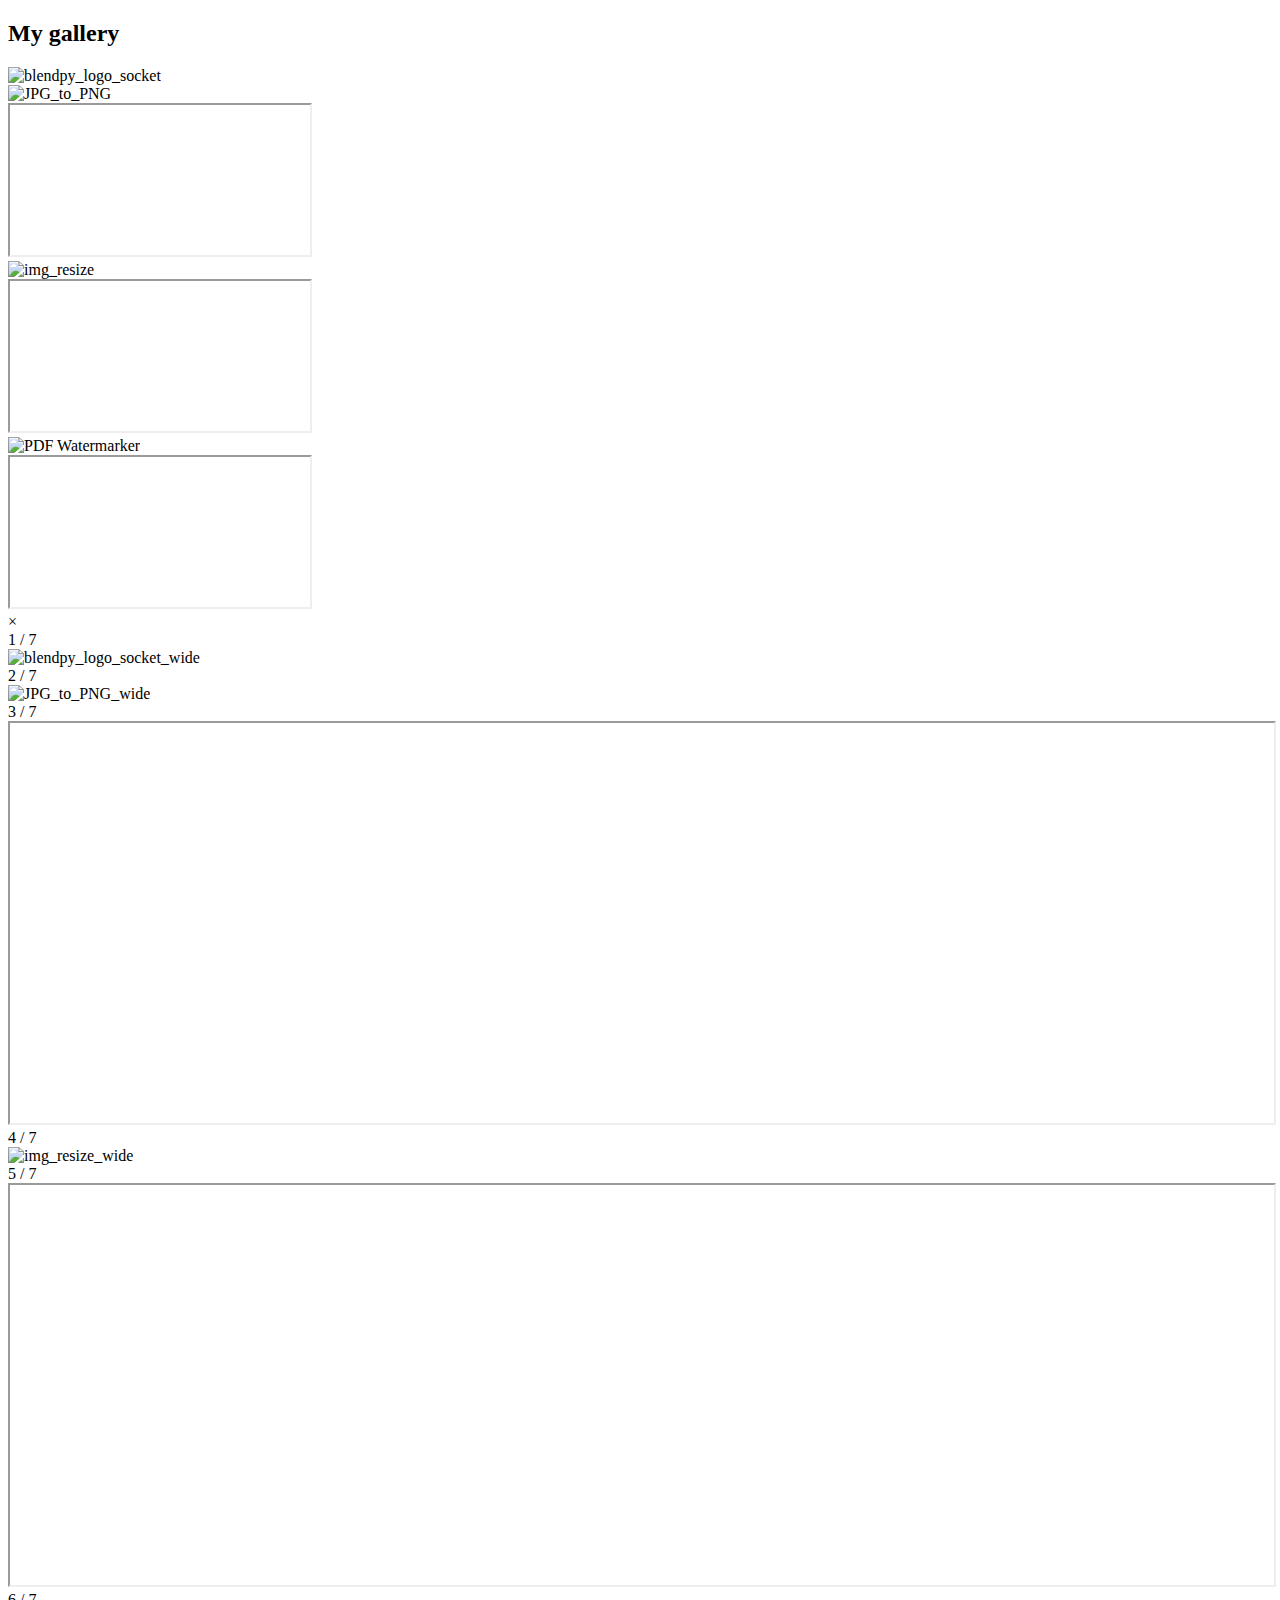
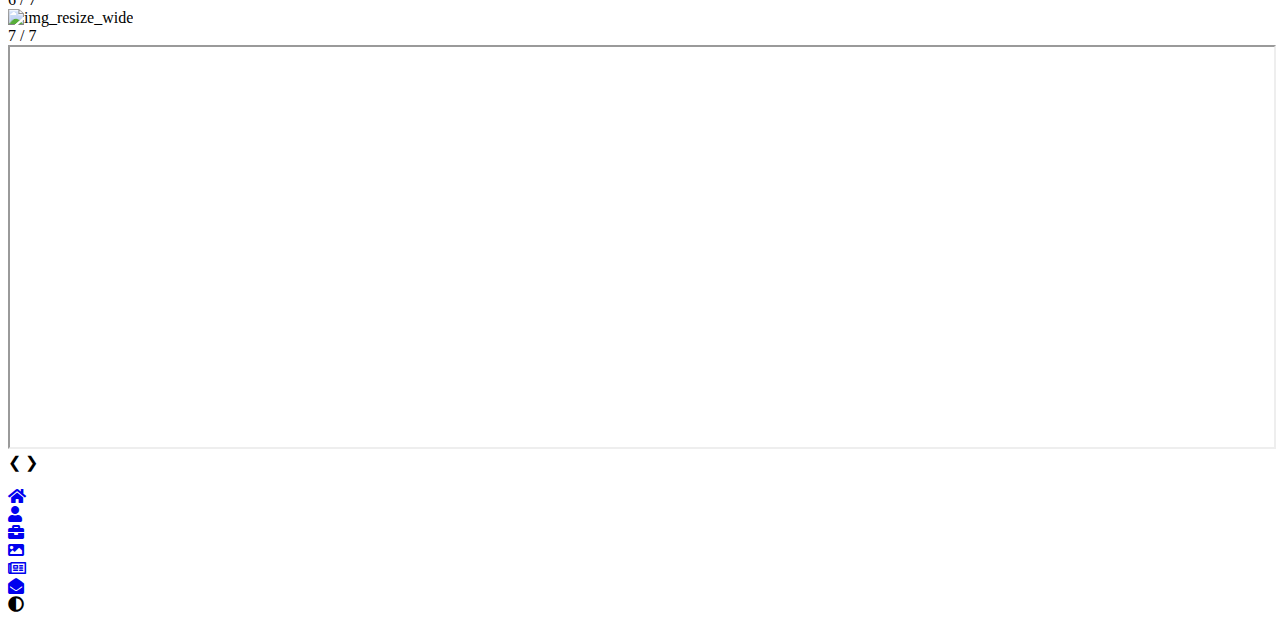
==== templates/gallery.html @ cebc887a "my porfolio website" ====
<!DOCTYPE html>
<html lang="en" xmlns="http://www.w3.org/1999/html">
<head>
    <meta charset="UTF-8">
    <meta http-equiv="X-UA-Compatible" content="IE=edge">
    <meta name="viewport" content="width=device-width, initial-scale=1.0">
    <title>Clarsen D'Artois | Gallery</title>
    <link rel="stylesheet" href="./static/styles/styles.css">
    <link rel="stylesheet" href="./static/styles/styles2.css">
    <link rel="preconnect" href="https://fonts.googleapis.com">
    <link rel="preconnect" href="https://fonts.gstatic.com" crossorigin>
    <link rel="stylesheet" href="https://cdnjs.cloudflare.com/ajax/libs/font-awesome/5.15.4/css/all.min.css"
          integrity="sha512-1ycn6IcaQQ40/MKBW2W4Rhis/DbILU74C1vSrLJxCq57o941Ym01SwNsOMqvEBFlcgUa6xLiPY/NS5R+E6ztJQ=="
          crossorigin="anonymous" referrerpolicy="no-referrer"/>
    <link href="https://fonts.googleapis.com/css2?family=Poppins:wght@400;500;600;700;1000&display=swap"
          rel="stylesheet">
    <link rel="shortcut icon" href="{{ url_for('static', filename='favicon.ico') }}">
</head>
<body>
<header class="container active">
    <div class="main-title">
        <h2>My <span>gallery</span></h2>
    </div>
    <div class="portfolios">
        <div class="portfolio-item">
            <div class="image">
                <div class="row">
                    <div class="column">
                        <img src="./static/img/blendpy_logo_socket.png" alt="blendpy_logo_socket"
                             onclick="openModal();currentSlide(1)"
                             class="hover-shadow">
                    </div>
                </div>
            </div>
        </div>
        <div class="portfolio-item">
            <div class="image">
                <div class="row">
                    <div class="column">
                        <img src="./static/img/JPG_to_PNG.png" alt="JPG_to_PNG"
                             onclick="openModal();currentSlide(1)"
                             class="hover-shadow">
                    </div>
                </div>
            </div>
        </div>
        <div class="portfolio-item">
            <div class="image">
                <div class="row">
                    <div class="column">
                        <iframe src="https://www.youtube.com/@blendpy"
                                onclick="openModal();currentSlide(1)"
                                class="hover-shadow">
                        </iframe>
                    </div>
                </div>
            </div>
        </div>
        <div class="portfolio-item">
            <div class="image">
                <div class="row">
                    <div class="column">
                        <img src="./static/img/img_resize.png" alt="img_resize"
                             onclick="openModal();currentSlide(1)"
                             class="hover-shadow">
                    </div>
                </div>
            </div>
        </div>
        <div class="portfolio-item">
            <div class="image">
                <div class="row">
                    <div class="column">
                        <iframe src="https://www.youtube.com/@blendpy"
                                onclick="openModal();currentSlide(1)"
                                class="hover-shadow">
                        </iframe>
                    </div>
                </div>
            </div>
        </div>
        <div class="portfolio-item">
            <div class="image">
                <div class="row">
                    <div class="column">
                        <img src="./static/img/pdf_watermarker.png" alt="PDF Watermarker"
                             onclick="openModal();currentSlide(1)"
                             class="hover-shadow">
                    </div>
                </div>
            </div>
        </div>
        <div class="portfolio-item">
            <div class="image">
                <div class="row">
                    <div class="column">
                        <iframe src="https://www.youtube.com/@blendpy"
                                onclick="openModal();currentSlide(1)"
                                class="hover-shadow">
                        </iframe>
                    </div>
                </div>
            </div>
        </div>
    </div>
    <div id="myModal" class="modal">
        <span class="close cursor" onclick="closeModal()">&times;</span>
        <div class="modal-content">

            <div class="mySlides">
                <div class="numbertext">1 / 7</div>
                <img src="./static/img/blendpy_logo_socket_wide.png" alt="blendpy_logo_socket_wide"
                     style="width:100%;">
            </div>
            <div class="mySlides">
                <div class="numbertext">2 / 7</div>
                <img src="./static/img/JPG_to_PNG_wide.png" alt="JPG_to_PNG_wide" style="width:100%;">
            </div>
            <div class="mySlides">
                <div class="numbertext">3 / 7</div>
                <iframe src="https://www.youtube.com/@blendpy" style="width:100%;height:400px;">
                </iframe>
            </div>
            <div class="mySlides">
                <div class="numbertext">4 / 7</div>
                <img src="./static/img/img_resize_wide.png" alt="img_resize_wide" style="width:100%;">
            </div>
            <div class="mySlides">
                <div class="numbertext">5 / 7</div>
                <iframe src="https://www.youtube.com/@blendpy" style="width:100%;height:400px;">
                </iframe>
            </div>
            <div class="mySlides">
                <div class="numbertext">6 / 7</div>
                <img src="./static/img/pdf_watermarker_wide.png" alt="img_resize_wide" style="width:100%;">
            </div>
            <div class="mySlides">
                <div class="numbertext">7 / 7</div>
                <iframe src="https://www.youtube.com/@blendpy" style="width:100%;height:400px;">
                </iframe>
            </div>
            <a class="prev" onclick="plusSlides(-1)">&#10094;</a>
            <a class="next" onclick="plusSlides(1)">&#10095;</a>

            <div class="caption-container">
                <p id="caption"></p>
            </div>
        </div>
    </div>
</header>
<div class="controls">
    <div><a href="./index.html" class="control">
        <i class="fas fa-home"></i></a>
    </div>
    <div><a href="./about.html" class="control">
        <i class="fas fa-user"></i></a>
    </div>
    <div><a href="./portfolio.html" class="control">
        <i class="fas fa-briefcase"></i></a>
    </div>
    <div><a href="./gallery.html" class="control active-btn">
        <i class="fas fa-image"></i></a>
    </div>
    <div><a href="./blogs.html" class="control">
        <i class="far fa-newspaper"></i></a>
    </div>
    <div><a href="./contact.html" class="control">
        <i class="fas fa-envelope-open"></i></a>
    </div>
</div>
<div class="theme-btn">
    <i class="fas fa-adjust"></i>
</div>
<script src="./static/app.js"></script>
<script src="./static/app2.js"></script>
</body>
</html>
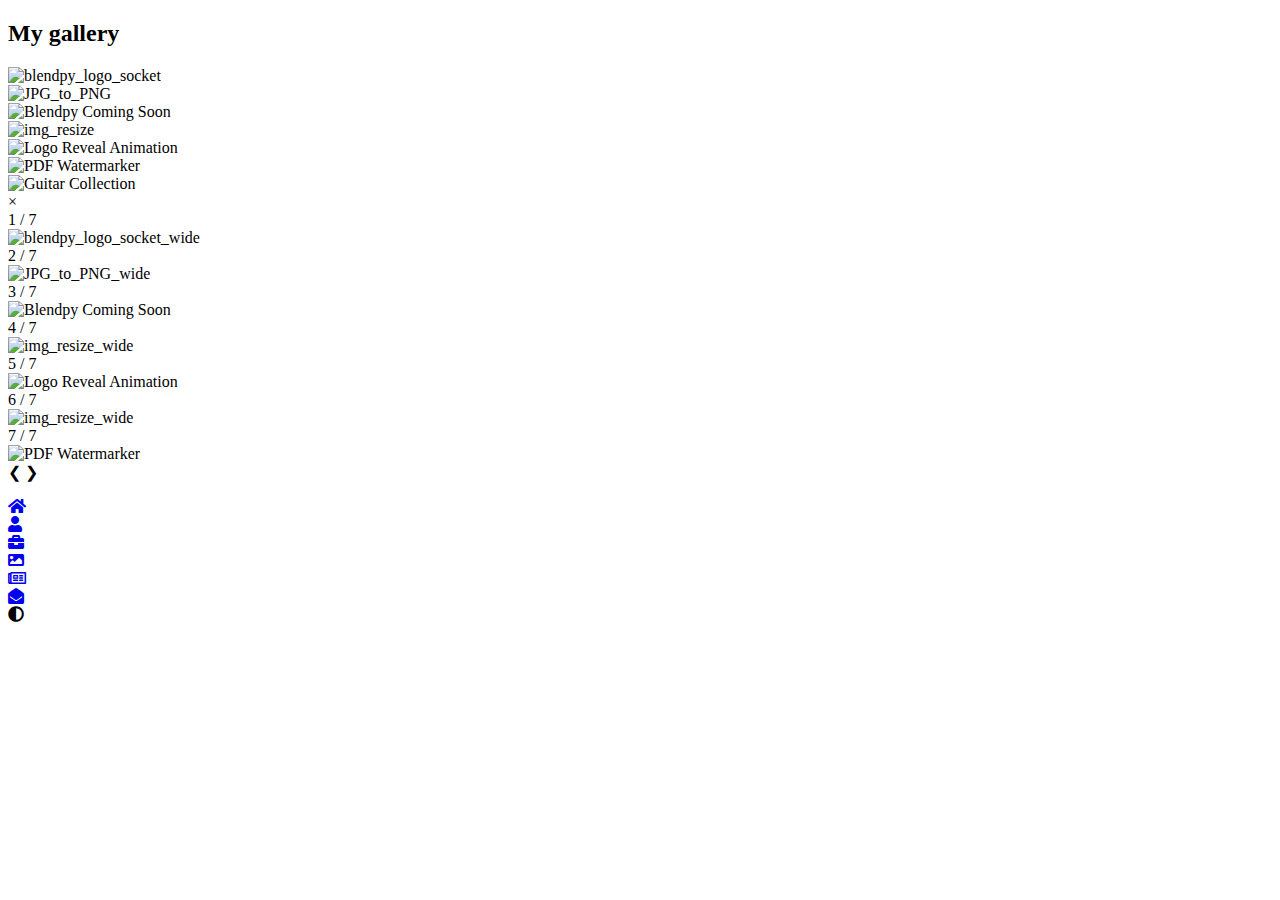
==== commit b23642ef: "Update gallery.html" ====
--- a/templates/gallery.html
+++ b/templates/gallery.html
@@ -48,10 +48,9 @@
             <div class="image">
                 <div class="row">
                     <div class="column">
-                        <iframe src="https://www.youtube.com/@blendpy"
-                                onclick="openModal();currentSlide(1)"
-                                class="hover-shadow">
-                        </iframe>
+                        <img src="./static/img/Blendpy_Coming_Soon.png" alt="Blendpy Coming Soon"
+                             onclick="openModal();currentSlide(1)"
+                             class="hover-shadow">
                     </div>
                 </div>
             </div>
@@ -71,10 +70,9 @@
             <div class="image">
                 <div class="row">
                     <div class="column">
-                        <iframe src="https://www.youtube.com/@blendpy"
-                                onclick="openModal();currentSlide(1)"
-                                class="hover-shadow">
-                        </iframe>
+                        <img src="./static/img/Blendpy_Logo_Reveal_Animation.png" alt="Logo Reveal Animation"
+                             onclick="openModal();currentSlide(1)"
+                             class="hover-shadow">
                     </div>
                 </div>
             </div>
@@ -94,10 +92,9 @@
             <div class="image">
                 <div class="row">
                     <div class="column">
-                        <iframe src="https://www.youtube.com/@blendpy"
-                                onclick="openModal();currentSlide(1)"
-                                class="hover-shadow">
-                        </iframe>
+                        <img src="./static/img/Guitar_Collection_Night.png" alt="Guitar Collection"
+                             onclick="openModal();currentSlide(1)"
+                             class="hover-shadow">
                     </div>
                 </div>
             </div>
@@ -118,8 +115,7 @@
             </div>
             <div class="mySlides">
                 <div class="numbertext">3 / 7</div>
-                <iframe src="https://www.youtube.com/@blendpy" style="width:100%;height:400px;">
-                </iframe>
+                <img src="./static/img/Blendpy_Coming_Soon.png" alt="Blendpy Coming Soon" style="width:100%;">
             </div>
             <div class="mySlides">
                 <div class="numbertext">4 / 7</div>
@@ -127,8 +123,7 @@
             </div>
             <div class="mySlides">
                 <div class="numbertext">5 / 7</div>
-                <iframe src="https://www.youtube.com/@blendpy" style="width:100%;height:400px;">
-                </iframe>
+                <img src="./static/img/Blendpy_Logo_Reveal_Animation.png" alt="Logo Reveal Animation" style="width:100%;">
             </div>
             <div class="mySlides">
                 <div class="numbertext">6 / 7</div>
@@ -136,8 +131,7 @@
             </div>
             <div class="mySlides">
                 <div class="numbertext">7 / 7</div>
-                <iframe src="https://www.youtube.com/@blendpy" style="width:100%;height:400px;">
-                </iframe>
+                <img src="./static/img/pdf_watermarker.png" alt="PDF Watermarker" style="width:100%;">
             </div>
             <a class="prev" onclick="plusSlides(-1)">&#10094;</a>
             <a class="next" onclick="plusSlides(1)">&#10095;</a>
@@ -174,4 +168,4 @@
 <script src="./static/app.js"></script>
 <script src="./static/app2.js"></script>
 </body>
-</html>+</html>
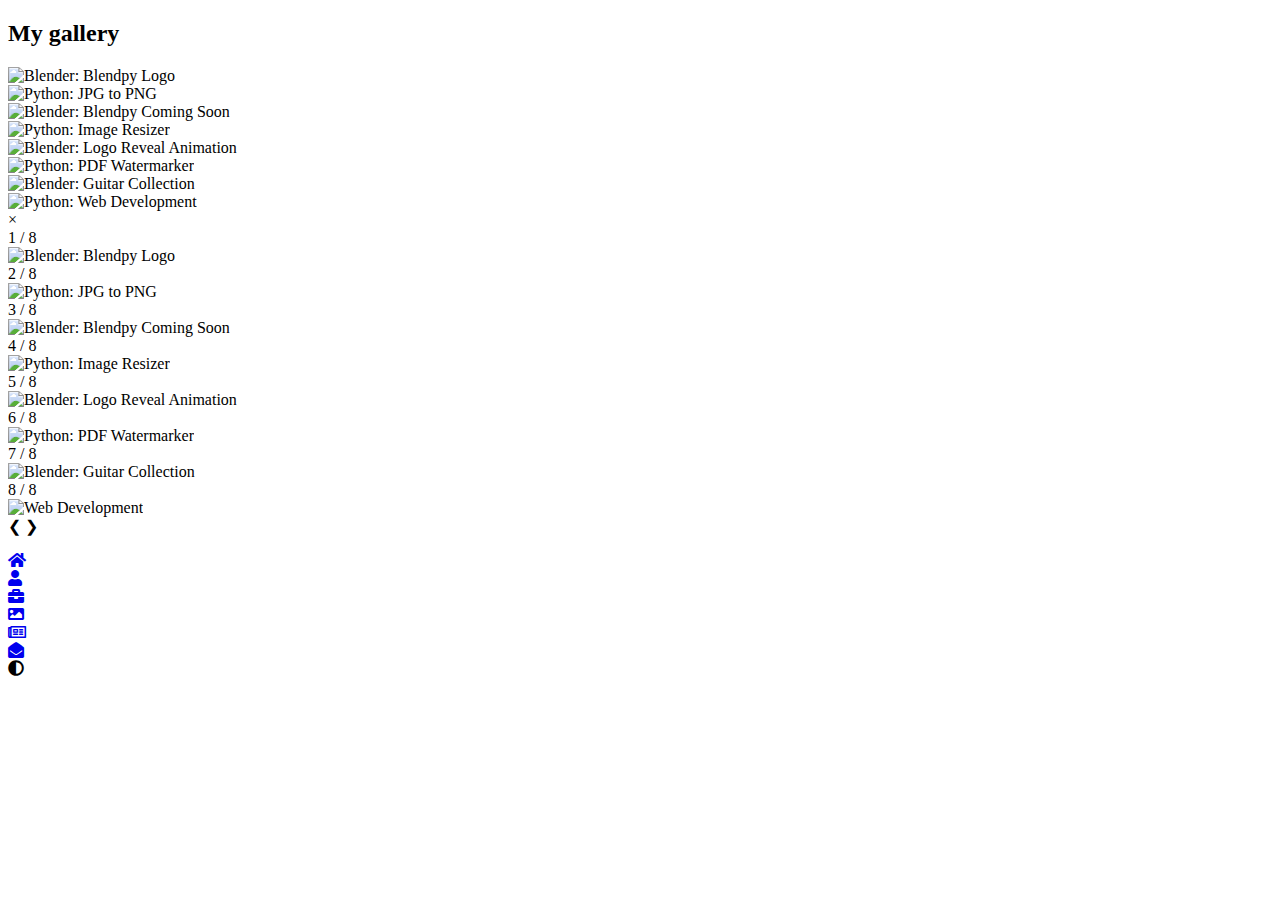
==== commit 20bb88cb: "Update gallery.html" ====
--- a/templates/gallery.html
+++ b/templates/gallery.html
@@ -26,7 +26,7 @@
             <div class="image">
                 <div class="row">
                     <div class="column">
-                        <img src="./static/img/blendpy_logo_socket.png" alt="blendpy_logo_socket"
+                        <img src="./static/img/blendpy_logo_socket.png" alt="Blender: Blendpy Logo"
                              onclick="openModal();currentSlide(1)"
                              class="hover-shadow">
                     </div>
@@ -37,7 +37,7 @@
             <div class="image">
                 <div class="row">
                     <div class="column">
-                        <img src="./static/img/JPG_to_PNG.png" alt="JPG_to_PNG"
+                        <img src="./static/img/JPG_to_PNG.png" alt="Python: JPG to PNG"
                              onclick="openModal();currentSlide(1)"
                              class="hover-shadow">
                     </div>
@@ -48,7 +48,7 @@
             <div class="image">
                 <div class="row">
                     <div class="column">
-                        <img src="./static/img/Blendpy_Coming_Soon.png" alt="Blendpy Coming Soon"
+                        <img src="./static/img/Blendpy_Coming_Soon.png" alt="Blender: Blendpy Coming Soon"
                              onclick="openModal();currentSlide(1)"
                              class="hover-shadow">
                     </div>
@@ -59,7 +59,7 @@
             <div class="image">
                 <div class="row">
                     <div class="column">
-                        <img src="./static/img/img_resize.png" alt="img_resize"
+                        <img src="./static/img/img_resize.png" alt="Python: Image Resizer"
                              onclick="openModal();currentSlide(1)"
                              class="hover-shadow">
                     </div>
@@ -70,7 +70,7 @@
             <div class="image">
                 <div class="row">
                     <div class="column">
-                        <img src="./static/img/Blendpy_Logo_Reveal_Animation.png" alt="Logo Reveal Animation"
+                        <img src="./static/img/Blendpy_Logo_Reveal_Animation.png" alt="Blender: Logo Reveal Animation"
                              onclick="openModal();currentSlide(1)"
                              class="hover-shadow">
                     </div>
@@ -81,7 +81,7 @@
             <div class="image">
                 <div class="row">
                     <div class="column">
-                        <img src="./static/img/pdf_watermarker.png" alt="PDF Watermarker"
+                        <img src="./static/img/pdf_watermarker.png" alt="Python: PDF Watermarker"
                              onclick="openModal();currentSlide(1)"
                              class="hover-shadow">
                     </div>
@@ -92,7 +92,18 @@
             <div class="image">
                 <div class="row">
                     <div class="column">
-                        <img src="./static/img/Guitar_Collection_Night.png" alt="Guitar Collection"
+                        <img src="./static/img/Guitar_Collection_Night.png" alt="Blender: Guitar Collection"
+                             onclick="openModal();currentSlide(1)"
+                             class="hover-shadow">
+                    </div>
+                </div>
+            </div>
+        </div>
+        <div class="portfolio-item">
+            <div class="image">
+                <div class="row">
+                    <div class="column">
+                        <img src="./static/img/web_development.png" alt="Python: Web Development"
                              onclick="openModal();currentSlide(1)"
                              class="hover-shadow">
                     </div>
@@ -105,33 +116,37 @@
         <div class="modal-content">
 
             <div class="mySlides">
-                <div class="numbertext">1 / 7</div>
-                <img src="./static/img/blendpy_logo_socket_wide.png" alt="blendpy_logo_socket_wide"
+                <div class="numbertext">1 / 8</div>
+                <img src="./static/img/blendpy_logo_socket_wide.png" alt="Blender: Blendpy Logo"
                      style="width:100%;">
             </div>
             <div class="mySlides">
-                <div class="numbertext">2 / 7</div>
-                <img src="./static/img/JPG_to_PNG_wide.png" alt="JPG_to_PNG_wide" style="width:100%;">
+                <div class="numbertext">2 / 8</div>
+                <img src="./static/img/JPG_to_PNG_wide.png" alt="Python: JPG to PNG" style="width:100%;">
             </div>
             <div class="mySlides">
-                <div class="numbertext">3 / 7</div>
-                <img src="./static/img/Blendpy_Coming_Soon.png" alt="Blendpy Coming Soon" style="width:100%;">
+                <div class="numbertext">3 / 8</div>
+                <img src="./static/img/Blendpy_Coming_Soon.png" alt="Blender: Blendpy Coming Soon" style="width:100%;">
             </div>
             <div class="mySlides">
-                <div class="numbertext">4 / 7</div>
-                <img src="./static/img/img_resize_wide.png" alt="img_resize_wide" style="width:100%;">
+                <div class="numbertext">4 / 8</div>
+                <img src="./static/img/img_resize_wide.png" alt="Python: Image Resizer" style="width:100%;">
             </div>
             <div class="mySlides">
-                <div class="numbertext">5 / 7</div>
-                <img src="./static/img/Blendpy_Logo_Reveal_Animation.png" alt="Logo Reveal Animation" style="width:100%;">
+                <div class="numbertext">5 / 8</div>
+                <img src="./static/img/Blendpy_Logo_Reveal_Animation.png" alt="Blender: Logo Reveal Animation" style="width:100%;">
             </div>
             <div class="mySlides">
-                <div class="numbertext">6 / 7</div>
-                <img src="./static/img/pdf_watermarker_wide.png" alt="img_resize_wide" style="width:100%;">
+                <div class="numbertext">6 / 8</div>
+                <img src="./static/img/pdf_watermarker_wide.png" alt="Python: PDF Watermarker" style="width:100%;">
             </div>
             <div class="mySlides">
-                <div class="numbertext">7 / 7</div>
-                <img src="./static/img/pdf_watermarker.png" alt="PDF Watermarker" style="width:100%;">
+                <div class="numbertext">7 / 8</div>
+                <img src="./static/img/Guitar_Collection_Night_wide.png" alt="Blender: Guitar Collection" style="width:100%;">
+            </div>
+            <div class="mySlides">
+                <div class="numbertext">8 / 8</div>
+                <img src="./static/img/web_development_wide.png" alt="Web Development" style="width:100%;">
             </div>
             <a class="prev" onclick="plusSlides(-1)">&#10094;</a>
             <a class="next" onclick="plusSlides(1)">&#10095;</a>
